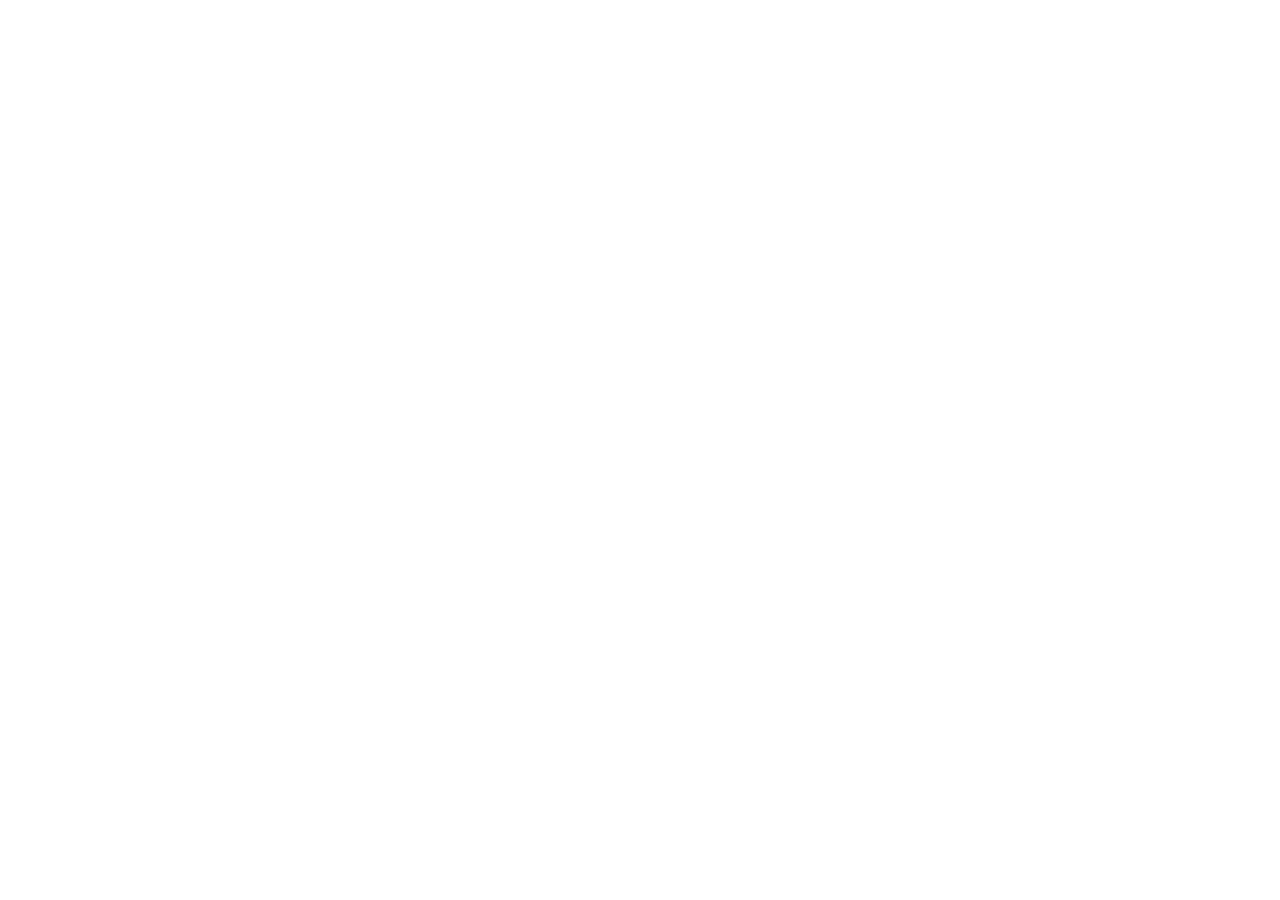
==== index.html @ c668a28a "Тест" ====
<!DOCTYPE html>
<html lang="ru">
<head>
    <meta charset="UTF-8">
    <meta name="viewport" content="width=device-width, initial-scale=1.0">
    <title>Смирнов Артем | Системный аналитик</title>
    <link rel="stylesheet" href="css/styles.css">
</head>
<body>
    <header>
        <!-- Включаем компонент header -->
        <div class="header">
            <!-- Здесь будет навигация -->
        </div>
    </header>
    
    <main>
        <!-- Секция о себе -->
        <section class="about">
            <!-- Включаем компонент about -->
        </section>
        
        <!-- Секция опыта работы -->
        <section class="experience">
            <!-- Включаем компонент experience -->
        </section>
        
        <!-- Секция компетенций -->
        <section class="skills">
            <!-- Включаем компонент skills -->
        </section>
    </main>
    
    <footer>
        <!-- Включаем компонент contact -->
    </footer>
    
    <script src="js/script.js"></script>
</body>
</html>
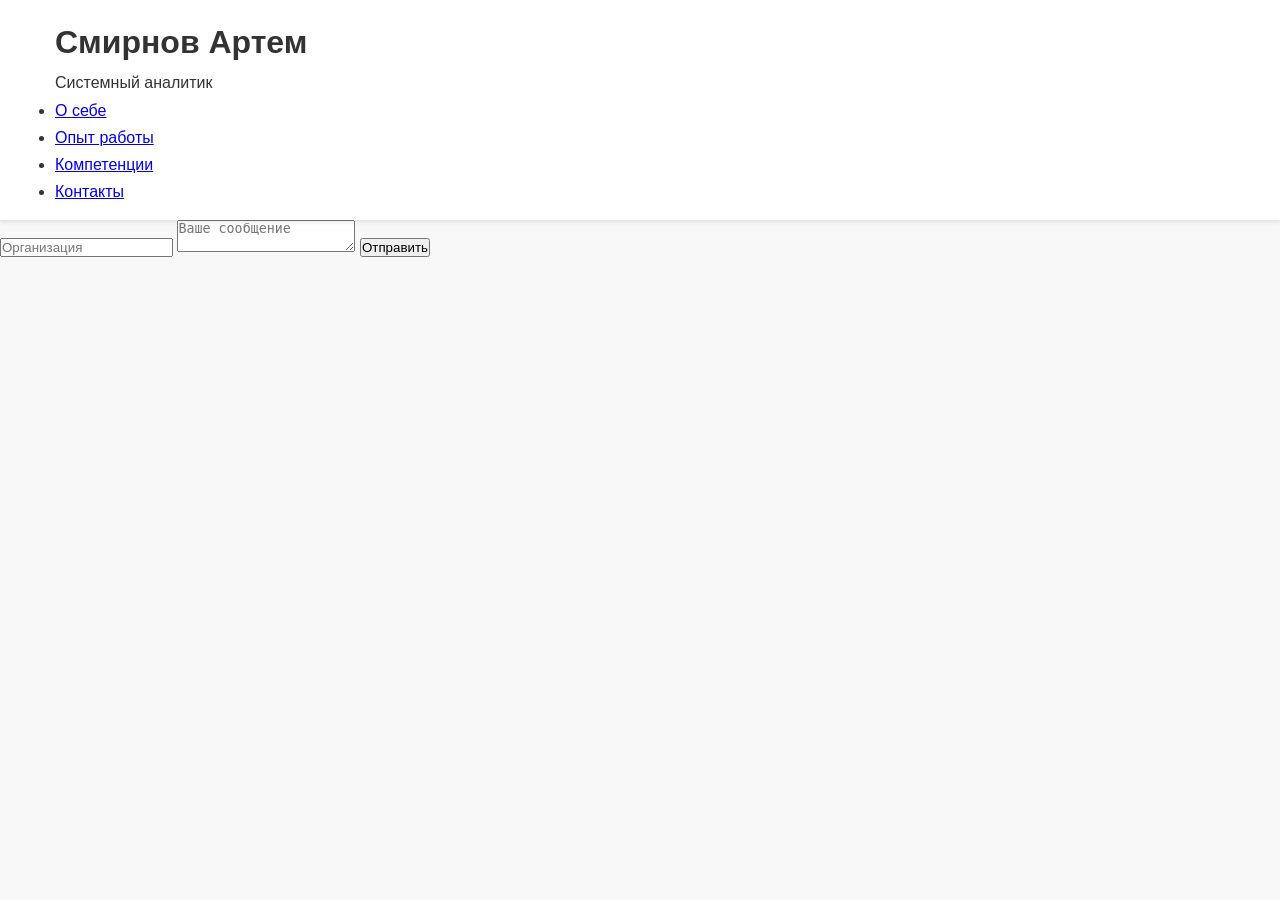
==== commit 496bc5f9: "Пофикисл баги" ====
--- a/index.html
+++ b/index.html
@@ -3,38 +3,60 @@
 <head>
     <meta charset="UTF-8">
     <meta name="viewport" content="width=device-width, initial-scale=1.0">
-    <title>Смирнов Артем | Системный аналитик</title>
+    <title>Смирнов Артем | Резюме</title>
     <link rel="stylesheet" href="css/styles.css">
 </head>
 <body>
+    <!-- Подключение компонентов -->
     <header>
-        <!-- Включаем компонент header -->
+        <!-- Здесь должен быть контент шапки -->
         <div class="header">
-            <!-- Здесь будет навигация -->
+            <div class="container">
+                <div class="header__logo">
+                    <h1>Смирнов Артем</h1>
+                    <span>Системный аналитик</span>
+                </div>
+                <nav class="header__nav">
+                    <ul>
+                        <li><a href="#about">О себе</a></li>
+                        <li><a href="#experience">Опыт работы</a></li>
+                        <li><a href="#skills">Компетенции</a></li>
+                        <li><a href="#contact">Контакты</a></li>
+                    </ul>
+                </nav>
+            </div>
         </div>
     </header>
-    
+
     <main>
         <!-- Секция о себе -->
-        <section class="about">
-            <!-- Включаем компонент about -->
+        <section id="about" class="about section">
+            <!-- Контент о себе -->
         </section>
-        
-        <!-- Секция опыта работы -->
-        <section class="experience">
-            <!-- Включаем компонент experience -->
+
+        <!-- Секция опыта -->
+        <section id="experience" class="experience section">
+            <!-- Контент опыта -->
         </section>
-        
-        <!-- Секция компетенций -->
-        <section class="skills">
-            <!-- Включаем компонент skills -->
+
+        <!-- Секция навыков -->
+        <section id="skills" class="skills section">
+            <!-- Контент навыков -->
         </section>
     </main>
-    
+
+    <!-- Контакты -->
     <footer>
-        <!-- Включаем компонент contact -->
+        <section class="contact section">
+            <!-- Форма обратной связи -->
+            <form id="contactForm">
+                <input type="text" name="organization" placeholder="Организация" required>
+                <textarea name="message" placeholder="Ваше сообщение" required></textarea>
+                <button type="submit">Отправить</button>
+            </form>
+        </section>
     </footer>
-    
+
     <script src="js/script.js"></script>
 </body>
 </html>
--- a/css/styles.css
+++ b/css/styles.css
@@ -0,0 +1,35 @@
+/* Базовые стили */
+* {
+    margin: 0;
+    padding: 0;
+    box-sizing: border-box;
+}
+
+body {
+    font-family: 'Inter', sans-serif;
+    line-height: 1.7;
+    color: #333;
+    background: #f8f8f8;
+    font-size: 16px;
+    padding: 0;
+    margin: 0;
+}
+
+.container {
+    max-width: 1200px;
+    margin: 0 auto;
+    padding: 0 15px;
+}
+
+/* Шапка сайта */
+.header {
+    background: #fff;
+    box-shadow: 0 2px 4px rgba(0,0,0,0.1);
+    position: sticky;
+    top: 0;
+    width: 100%;
+    z-index: 1000;
+    padding: 15px 0;
+}
+
+/* Добавьте остальные стили из предыдущего ответа */
